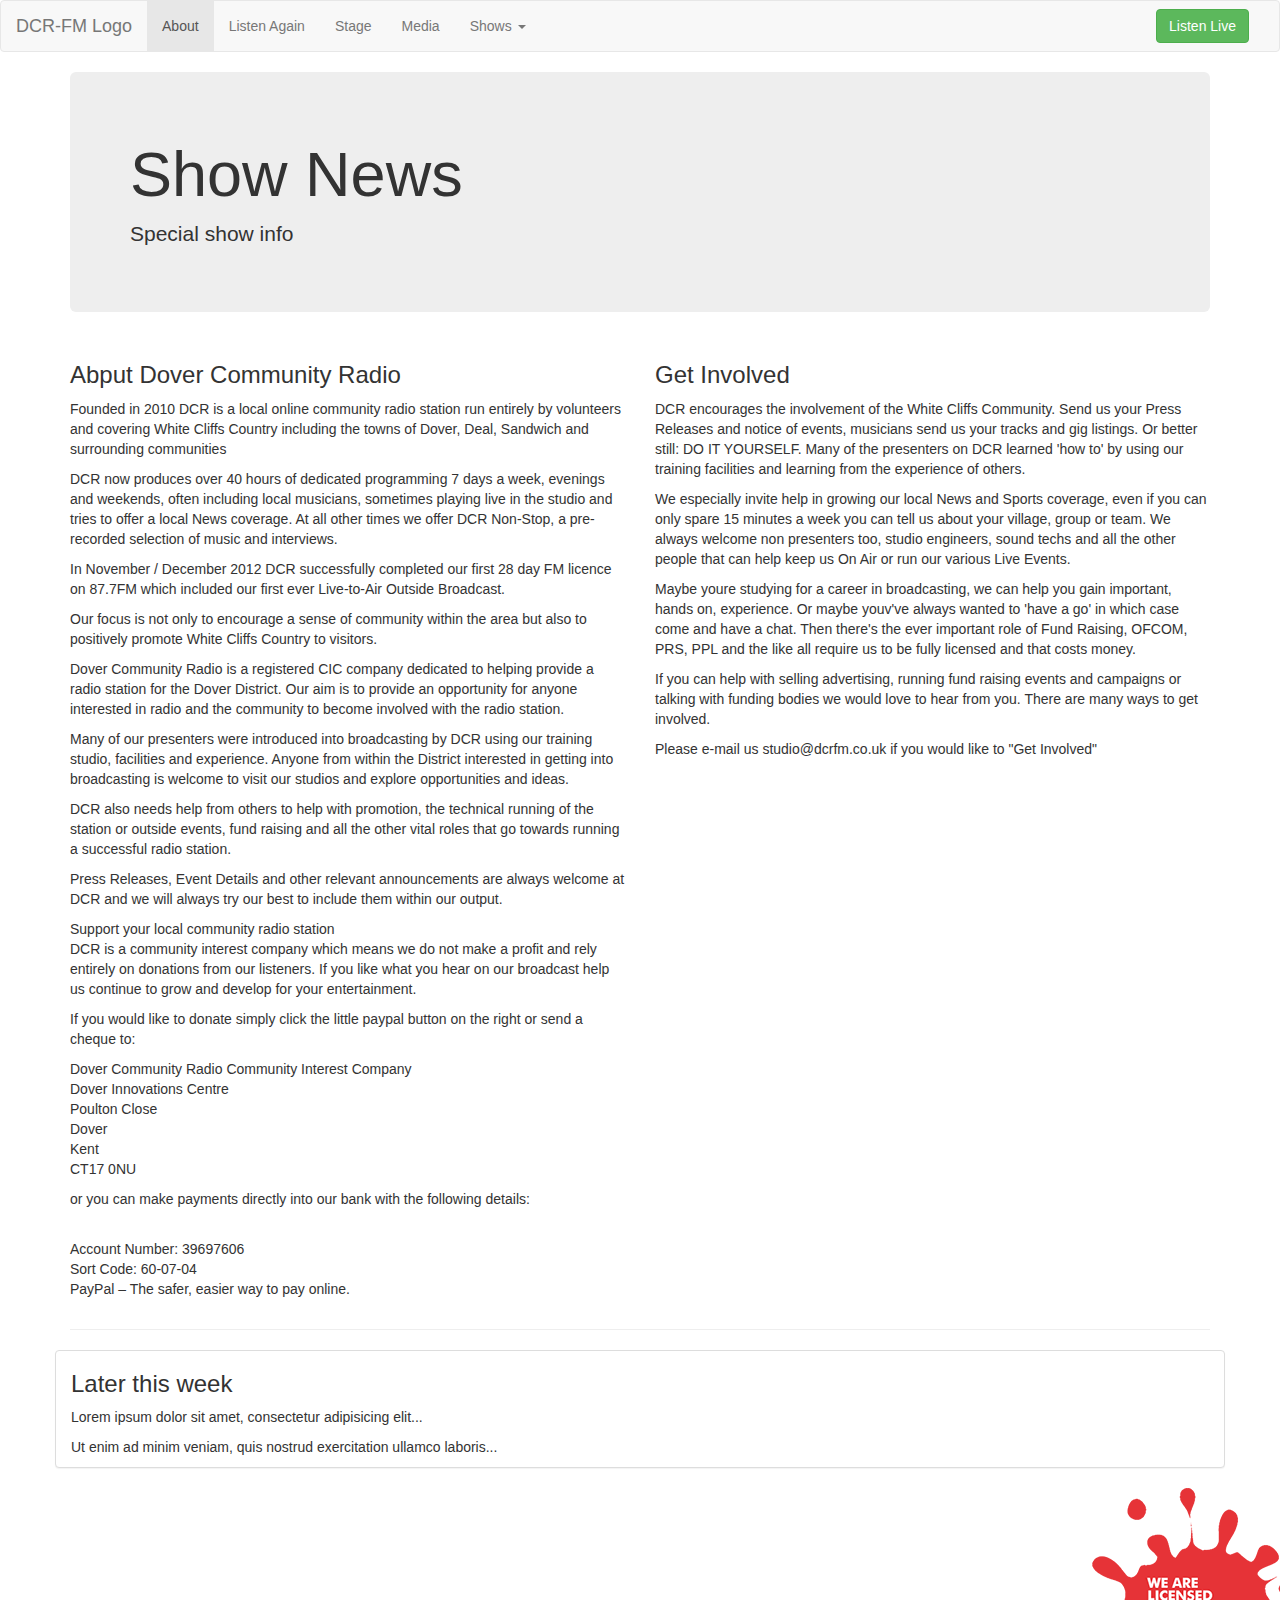
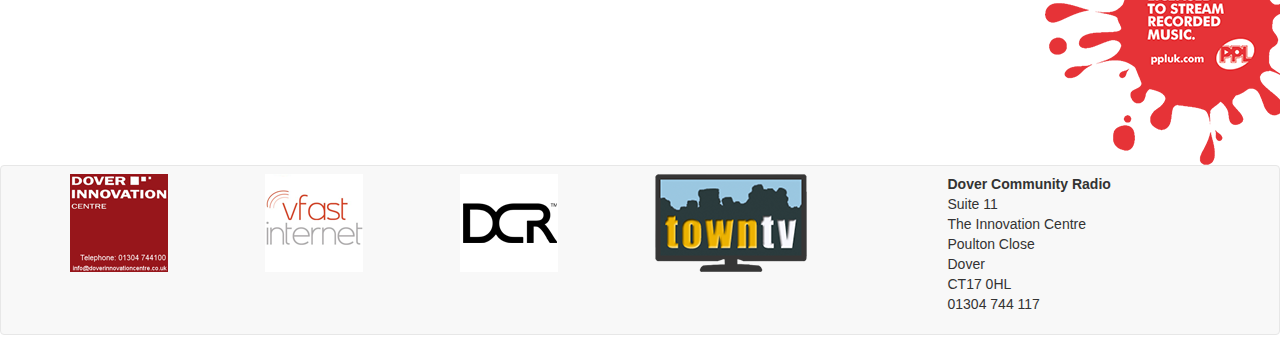
==== DCR/public_html/about.html @ eb3c3972 "Pages added." ====
<!--
To change this template, choose Tools | Templates
and open the template in the editor.
-->
<!DOCTYPE html>
<html>
    <head>
        <!-- Latest compiled and minified CSS -->
<link rel="stylesheet" href="css/bootstrap.min.css">

<link rel="stylesheet" href="css/style.css">

<!-- jQuery -->
<script src="js/jquery-1.11.3.min.js"></script>



<!-- Latest compiled and minified JavaScript -->
<script src="js/bootstrap.min.js"></script>
        <title>Dover Community Radio</title>
        <meta name="viewport" content="width=device-width, initial-scale=1.0">
        <meta http-equiv="Content-Type" content="text/html; charset=UTF-8">
          <link rel="shortcut icon" href="/favicon.png">
    </head>
    <body>
        
<nav class="navbar navbar-default">
  <div class="container-fluid">
    <!-- Brand and toggle get grouped for better mobile display -->
    <div class="navbar-header">
      <button type="button" class="navbar-toggle collapsed" data-toggle="collapse" data-target="#bs-example-navbar-collapse-1" aria-expanded="false">
        <span class="sr-only">Toggle navigation</span>
        <span class="icon-bar"></span>
        <span class="icon-bar"></span>
        <span class="icon-bar"></span>
      </button>
      <a class="navbar-brand" href="#">DCR-FM Logo</a>
    </div>

    <div class="collapse navbar-collapse" id="bs-example-navbar-collapse-1">
      <ul class="nav navbar-nav">
        <li class="active"><a href="about.html">About <span class="sr-only">(current)</span></a></li>
        <li><a href="#">Listen Again</a></li>
        <li><a href="#">Stage</a></li>
        <li><a href="#">Media</a></li>
        <li class="dropdown">
          <a href="#" class="dropdown-toggle" data-toggle="dropdown" role="button" aria-haspopup="true" aria-expanded="false">Shows <span class="caret"></span></a>
          <ul class="dropdown-menu">
            <li><a href="#">The Rockout</a></li>
            <li><a href="#">-</a></li>
            <li><a href="#">-</a></li>
            <li role="separator" class="divider"></li>
            <li><a href="#">-</a></li>
            <li role="separator" class="divider"></li>
            <li><a href="#">-</a></li>
          </ul>
        </li>
        
      </ul>
      
      <a class="btn btn-success pull-right top-buffer"href="#">Listen Live</a>
    </div><!-- /.navbar-collapse -->
  </div><!-- /.container-fluid -->
</nav>        
        
<div class="container">
  <div class="jumbotron">
        <h1>Show News</h1>
        <p>Special show info</p> 
  </div>
  <div class="row">
    <div class="col-sm-6">
      <h3>Abput Dover Community Radio</h3>
<p>Founded in 2010 DCR is a local online community radio station run entirely by volunteers and covering White Cliffs Country including the towns of Dover, Deal, Sandwich and surrounding communities</p>

<p>DCR now produces over 40 hours of dedicated programming 7 days a week, evenings and weekends, often including local musicians, sometimes playing live in the studio and tries to offer a local News coverage. At all other times we offer DCR Non-Stop, a pre-recorded selection of music and interviews.</p>

<p>In November / December 2012 DCR successfully completed our first 28 day FM licence on 87.7FM which included our first ever Live-to-Air Outside Broadcast.</p>

<p>Our focus is not only to encourage a sense of community within the area but also to positively promote White Cliffs Country to visitors.</p>

<p>Dover Community Radio is a registered CIC company dedicated to helping provide a radio station for the Dover District. Our aim is to provide an opportunity for anyone interested in radio and the community to become involved with the radio station.</p>

<p>Many of our presenters were introduced into broadcasting by DCR using our training studio, facilities and experience.  Anyone from within the District interested in getting into broadcasting is welcome to visit our studios and explore opportunities and ideas.</p>

<p>DCR also needs help from others to help with promotion, the technical running of the station or outside events, fund raising and all the other vital roles that go towards running a successful radio station.</p>
 
<p>Press Releases, Event Details and other relevant announcements are always welcome at DCR and we will always try our best to include them within our output.</p>
Support your local community radio station

<p>DCR is a community interest company which means we do not make a profit and rely entirely on donations from our listeners.  If you like what you hear on our broadcast help us continue to grow and develop for your entertainment.</p>

<p>If you would like to donate simply click the little paypal button on the right or send a cheque to:</p>

<ul class="list-unstyled">
<li>Dover Community Radio Community Interest Company</li>
<li>Dover Innovations Centre</li>
<li>Poulton Close</li>
<li>Dover</li>
<li>Kent</li>
<li>CT17 0NU</li>
</ul>
<p>or you can make payments directly into our bank with the following details:</p>
<br>
Account Number: 39697606<br>
Sort Code: 60-07-04<br>

<p>PayPal – The safer, easier way to pay online.</p>

      

    </div>
    <div class="col-sm-6">
      <h3>Get Involved</h3>
<p>DCR encourages the involvement of the White Cliffs Community. Send us your Press Releases and notice of events, musicians send us your tracks and gig listings. Or better still: DO IT YOURSELF. Many of the presenters on DCR learned 'how to' by using our training facilities and learning from the experience of others.</p>

<p>We especially invite help in growing our local News and Sports coverage, even if you can only spare 15 minutes a week you can tell us about your village, group or team. We always welcome non presenters too, studio engineers, sound techs and all the other people that can help keep us On Air or run our various Live Events.</p>

<p>Maybe youre studying for a career in broadcasting, we can help you gain important, hands on, experience. Or maybe youv've always wanted to 'have a go' in which case come and have a chat. Then there's the ever important role of Fund Raising, OFCOM, PRS, PPL and the like all require us to be fully licensed and that costs money.</p>

<p>If you can help with selling advertising, running fund raising events and campaigns or talking with funding bodies we would love to hear from you. There are many ways to get involved.</p>

<p>Please e-mail us studio@dcrfm.co.uk if you would like to "Get Involved"</p>
    </div>

  </div>
    <hr>
    <div class="row">
    <div class="col-sm-12 panel panel-default">
      <h3>Later this week</h3>
      <p>Lorem ipsum dolor sit amet, consectetur adipisicing elit...</p>
      <p>Ut enim ad minim veniam, quis nostrud exercitation ullamco laboris...</p>
    </div>
  </div>
    
    <div class="row">
        <div class="col-sm-2 col-sm-offset-10">
            <img src="img/prs-splodge-60.png"> 
        </div>
    </div>
    
</div>
    <div class="footer navbar navbar-default">
        <div class="container">
        <div class="row top-buffer">
        <div class="col-sm-2"><img src="img/DIC.png"></div>
        <div class="col-sm-2"><img src="img/vFast.png"></div>
        <div class="col-sm-2"><img src="img/DCR.png"></div>
        <div class="col-sm-2"><img src="img/town-tv.png"></div>
        
        <div class="col-sm-3  pull-right">
    <address>
        <ul class="list-unstyled">
            <li><strong>Dover Community Radio</strong></li>
            <li>Suite 11</li>
            <li>The Innovation Centre</li>
            <li>Poulton Close</li>
            <li>Dover</li>
            <li>CT17 0HL</li>
            <li>01304 744 117</li>
        </ul> 
    </address>
    </div> 
            </div>
</div>
  </div>
    </body>
</html>
---- DCR/public_html/css/style.css ----
/* 
    Document   : style
    Created on : 18-Jun-2015, 20:53:11
    Author     : nathanfriend
    Description:
        Purpose of the stylesheet follows.
*/

.top-buffer { 
    margin-top:8px; 
}
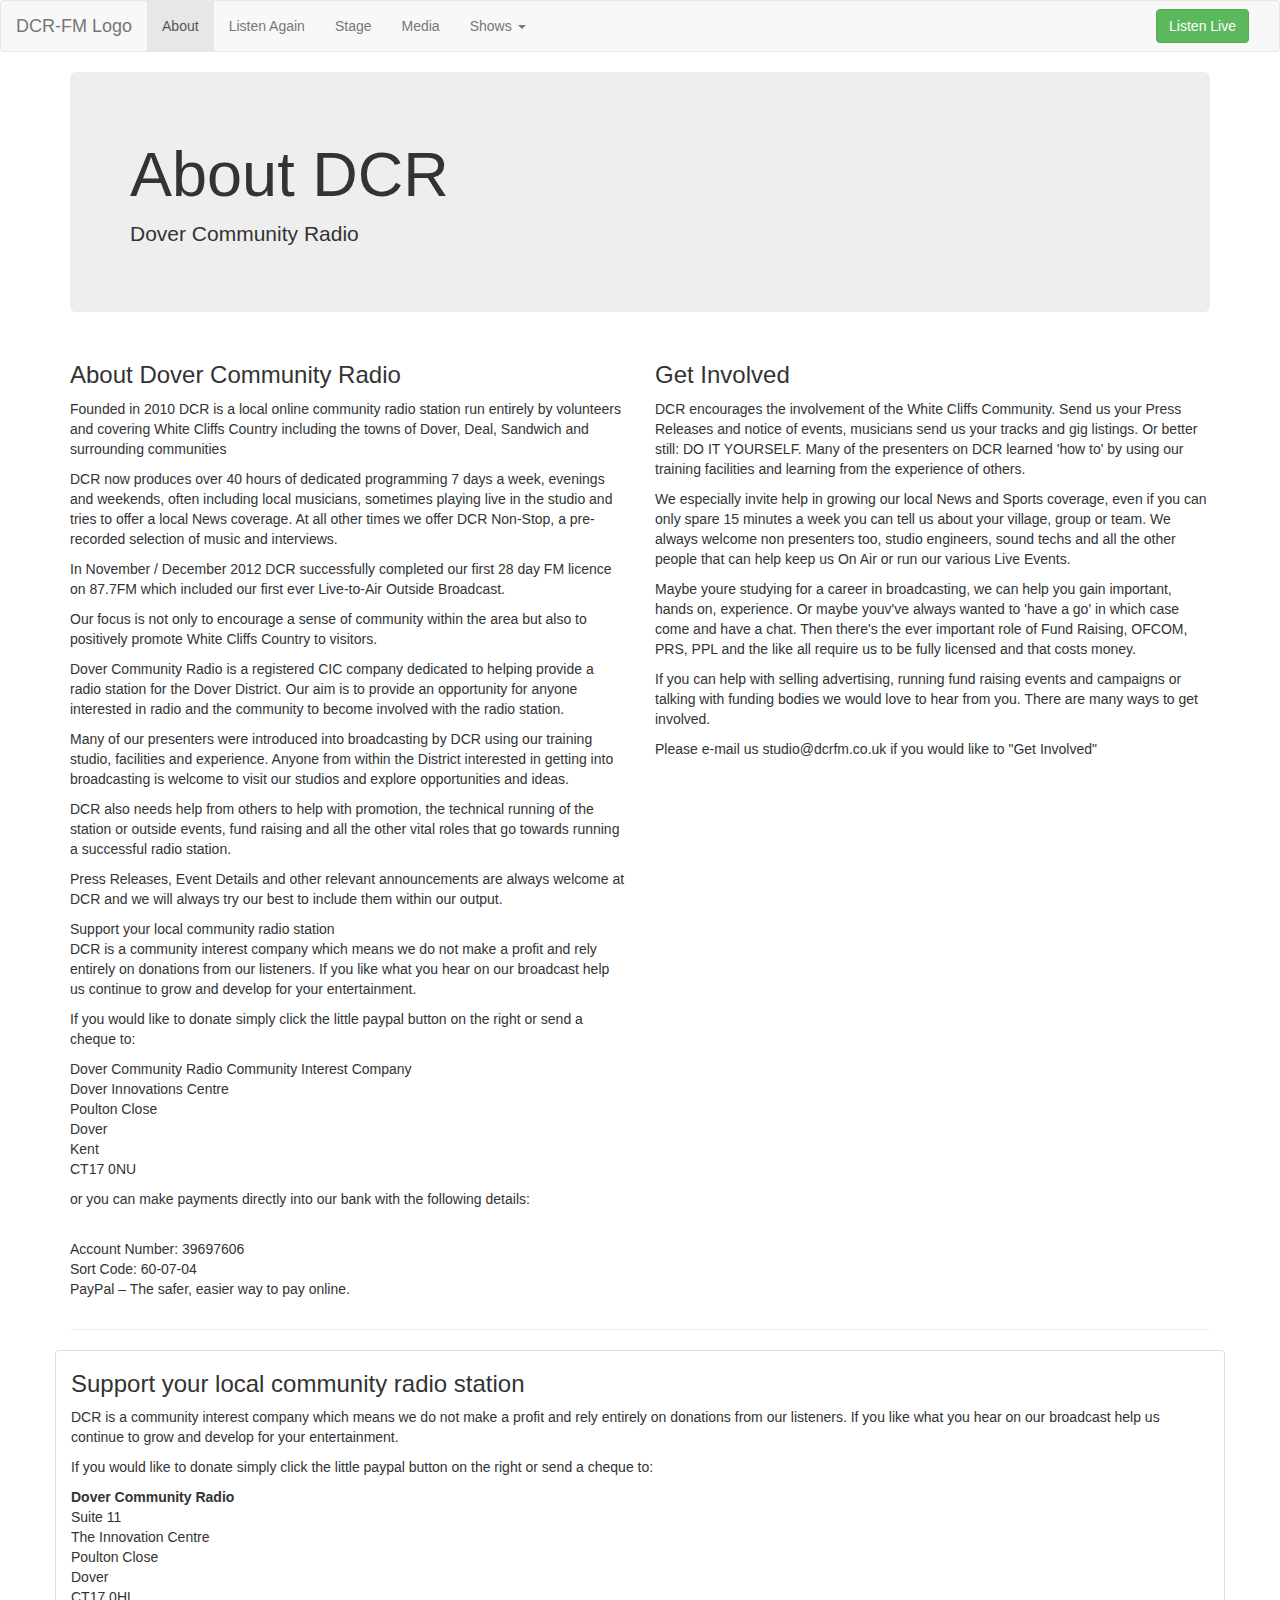
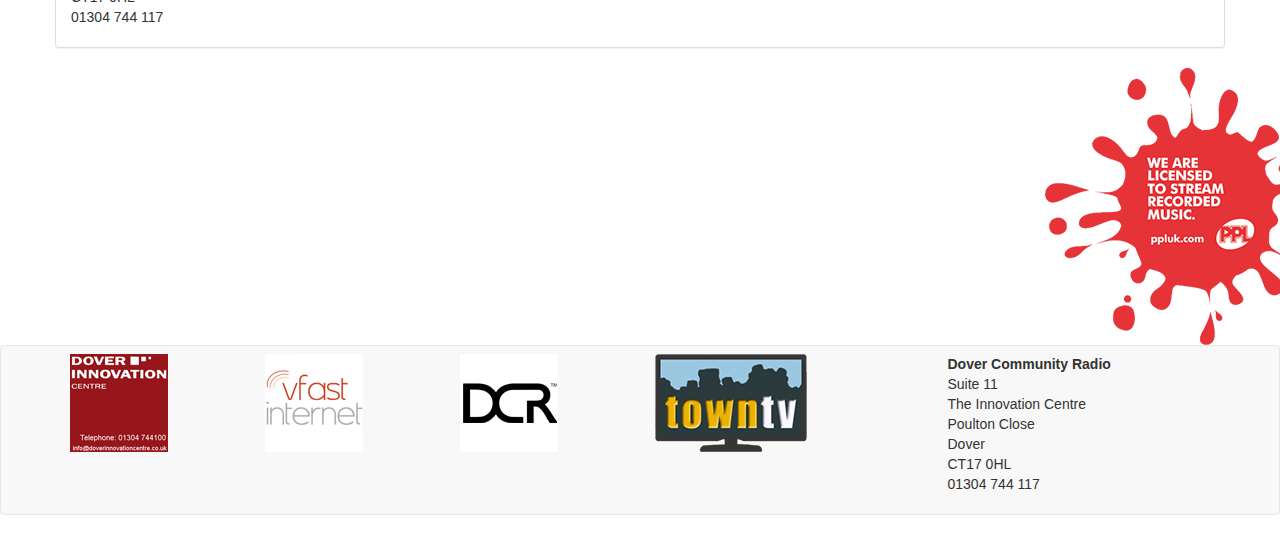
==== commit dd5c52fc: "Menu updated" ====
--- a/DCR/public_html/about.html
+++ b/DCR/public_html/about.html
@@ -34,15 +34,15 @@
         <span class="icon-bar"></span>
         <span class="icon-bar"></span>
       </button>
-      <a class="navbar-brand" href="#">DCR-FM Logo</a>
+      <a class="navbar-brand" href="index.html">DCR-FM Logo</a>
     </div>
 
     <div class="collapse navbar-collapse" id="bs-example-navbar-collapse-1">
       <ul class="nav navbar-nav">
         <li class="active"><a href="about.html">About <span class="sr-only">(current)</span></a></li>
-        <li><a href="#">Listen Again</a></li>
-        <li><a href="#">Stage</a></li>
-        <li><a href="#">Media</a></li>
+        <li><a href="listen-again.html">Listen Again</a></li>
+        <li><a href="stage.html">Stage</a></li>
+        <li><a href="media.html">Media</a></li>
         <li class="dropdown">
           <a href="#" class="dropdown-toggle" data-toggle="dropdown" role="button" aria-haspopup="true" aria-expanded="false">Shows <span class="caret"></span></a>
           <ul class="dropdown-menu">
@@ -65,12 +65,12 @@
         
 <div class="container">
   <div class="jumbotron">
-        <h1>Show News</h1>
-        <p>Special show info</p> 
+        <h1>About DCR</h1>
+        <p>Dover Community Radio</p> 
   </div>
   <div class="row">
     <div class="col-sm-6">
-      <h3>Abput Dover Community Radio</h3>
+      <h3>About Dover Community Radio</h3>
 <p>Founded in 2010 DCR is a local online community radio station run entirely by volunteers and covering White Cliffs Country including the towns of Dover, Deal, Sandwich and surrounding communities</p>
 
 <p>DCR now produces over 40 hours of dedicated programming 7 days a week, evenings and weekends, often including local musicians, sometimes playing live in the studio and tries to offer a local News coverage. At all other times we offer DCR Non-Stop, a pre-recorded selection of music and interviews.</p>
@@ -127,9 +127,22 @@
     <hr>
     <div class="row">
     <div class="col-sm-12 panel panel-default">
-      <h3>Later this week</h3>
-      <p>Lorem ipsum dolor sit amet, consectetur adipisicing elit...</p>
-      <p>Ut enim ad minim veniam, quis nostrud exercitation ullamco laboris...</p>
+      <h3>Support your local community radio station</h3>
+      <p>DCR is a community interest company which means we do not make a profit and rely entirely on donations from our listeners.  If you like what you hear on our broadcast help us continue to grow and develop for your entertainment.</p>
+
+<p>If you would like to donate simply click the little paypal button on the right or send a cheque to:</p>
+
+<address>
+        <ul class="list-unstyled">
+            <li><strong>Dover Community Radio</strong></li>
+            <li>Suite 11</li>
+            <li>The Innovation Centre</li>
+            <li>Poulton Close</li>
+            <li>Dover</li>
+            <li>CT17 0HL</li>
+            <li>01304 744 117</li>
+        </ul> 
+    </address>
     </div>
   </div>
     
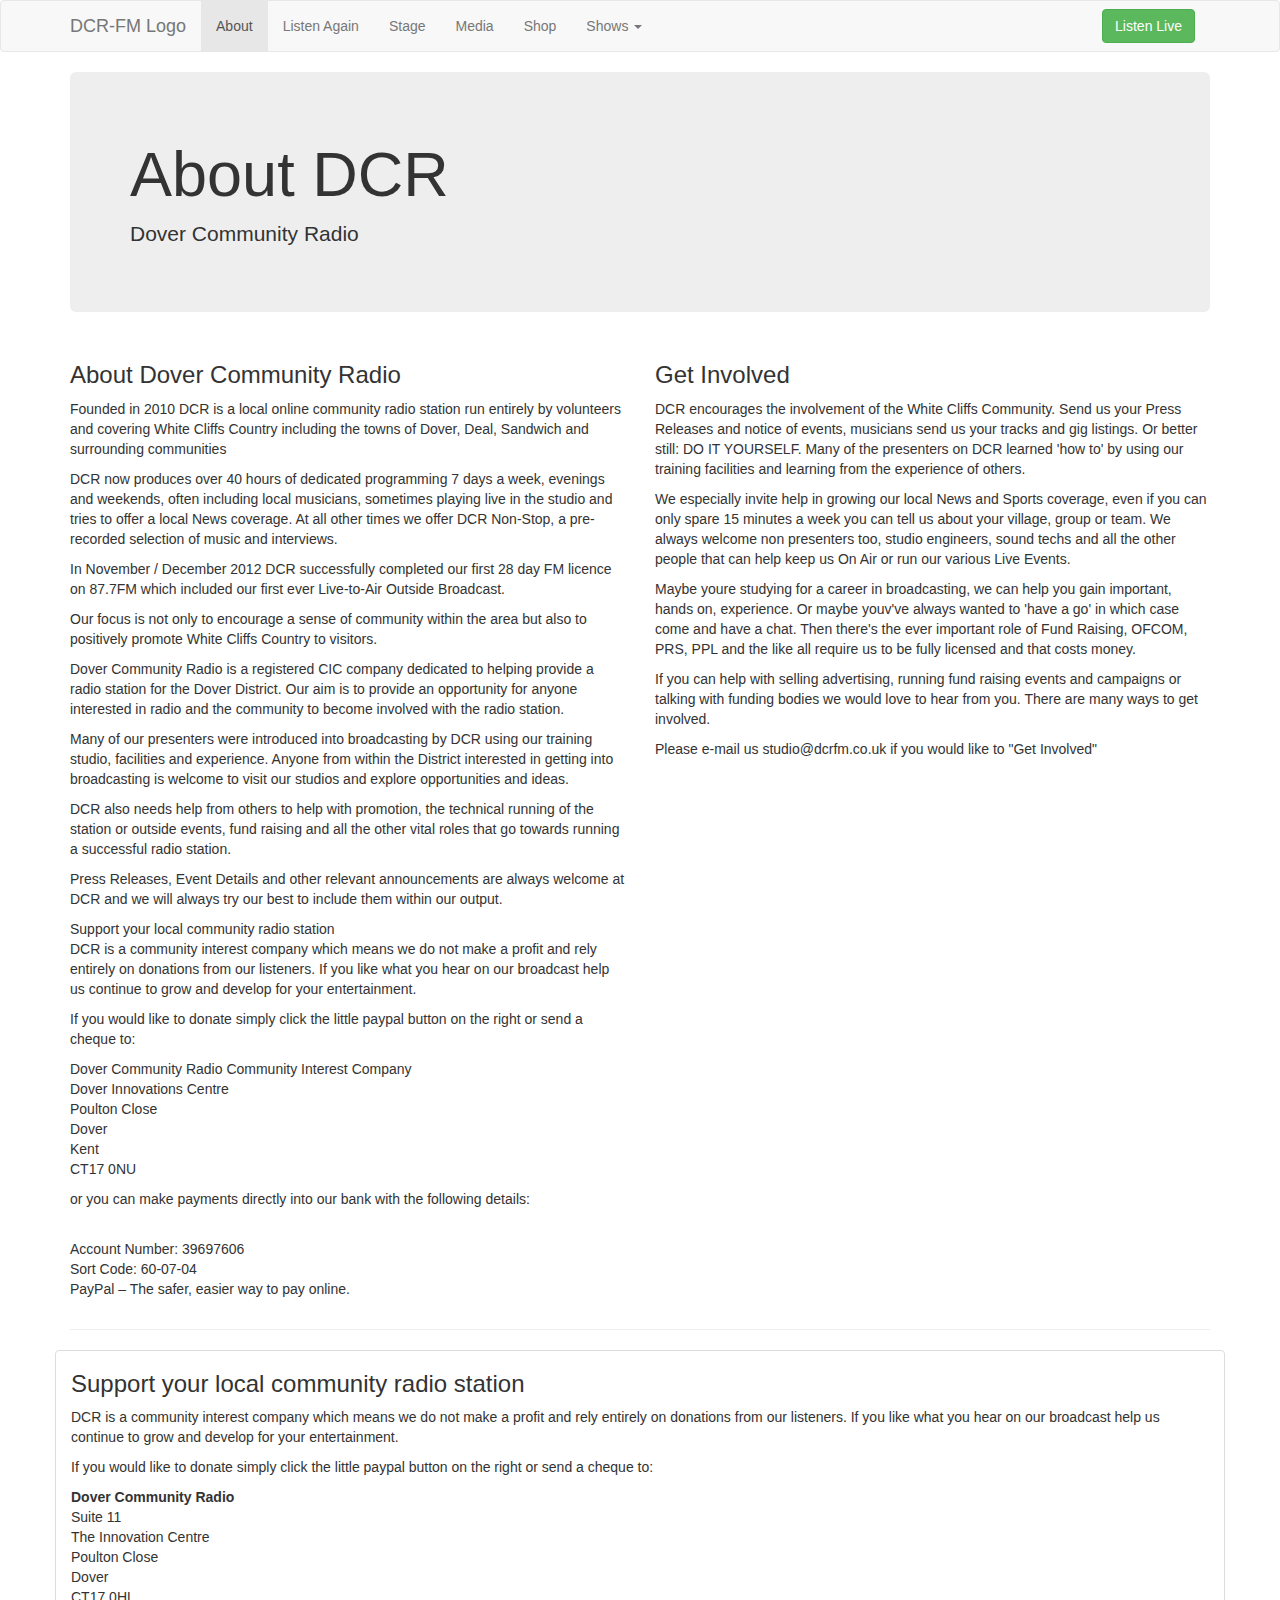
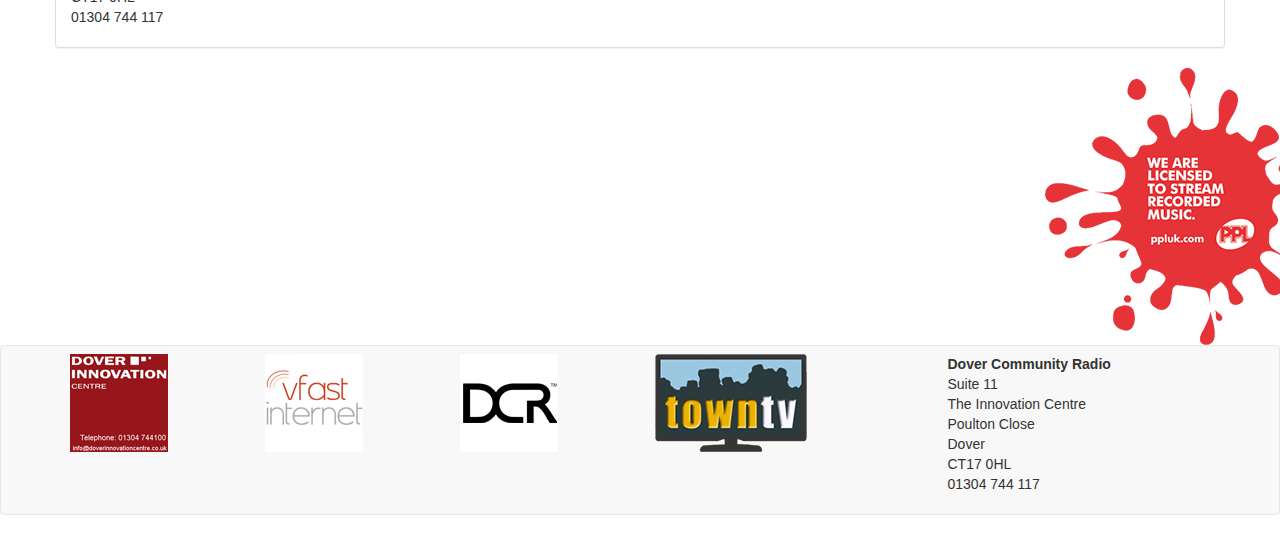
==== commit a611dcbc: "Colours added." ====
--- a/DCR/public_html/about.html
+++ b/DCR/public_html/about.html
@@ -25,7 +25,7 @@
     <body>
         
 <nav class="navbar navbar-default">
-  <div class="container-fluid">
+  <div class="container">
     <!-- Brand and toggle get grouped for better mobile display -->
     <div class="navbar-header">
       <button type="button" class="navbar-toggle collapsed" data-toggle="collapse" data-target="#bs-example-navbar-collapse-1" aria-expanded="false">
@@ -43,6 +43,7 @@
         <li><a href="listen-again.html">Listen Again</a></li>
         <li><a href="stage.html">Stage</a></li>
         <li><a href="media.html">Media</a></li>
+        <li><a href="#">Shop</a></li>
         <li class="dropdown">
           <a href="#" class="dropdown-toggle" data-toggle="dropdown" role="button" aria-haspopup="true" aria-expanded="false">Shows <span class="caret"></span></a>
           <ul class="dropdown-menu">
--- a/DCR/public_html/css/style.css
+++ b/DCR/public_html/css/style.css
@@ -9,3 +9,28 @@
 .top-buffer { 
     margin-top:8px; 
 }
+
+.footer-top-buffer {
+    margin-top: 22px;
+}
+
+
+#teal-bright {
+    color:#02C3C8;
+}
+
+#teal-mid {
+    color:#018E91;
+}
+
+#teal-dull {
+    color: #015A65;
+}
+
+#orange {
+    color: #F7501B;
+}
+
+#orange-light {
+    color: #FB7E21;
+}
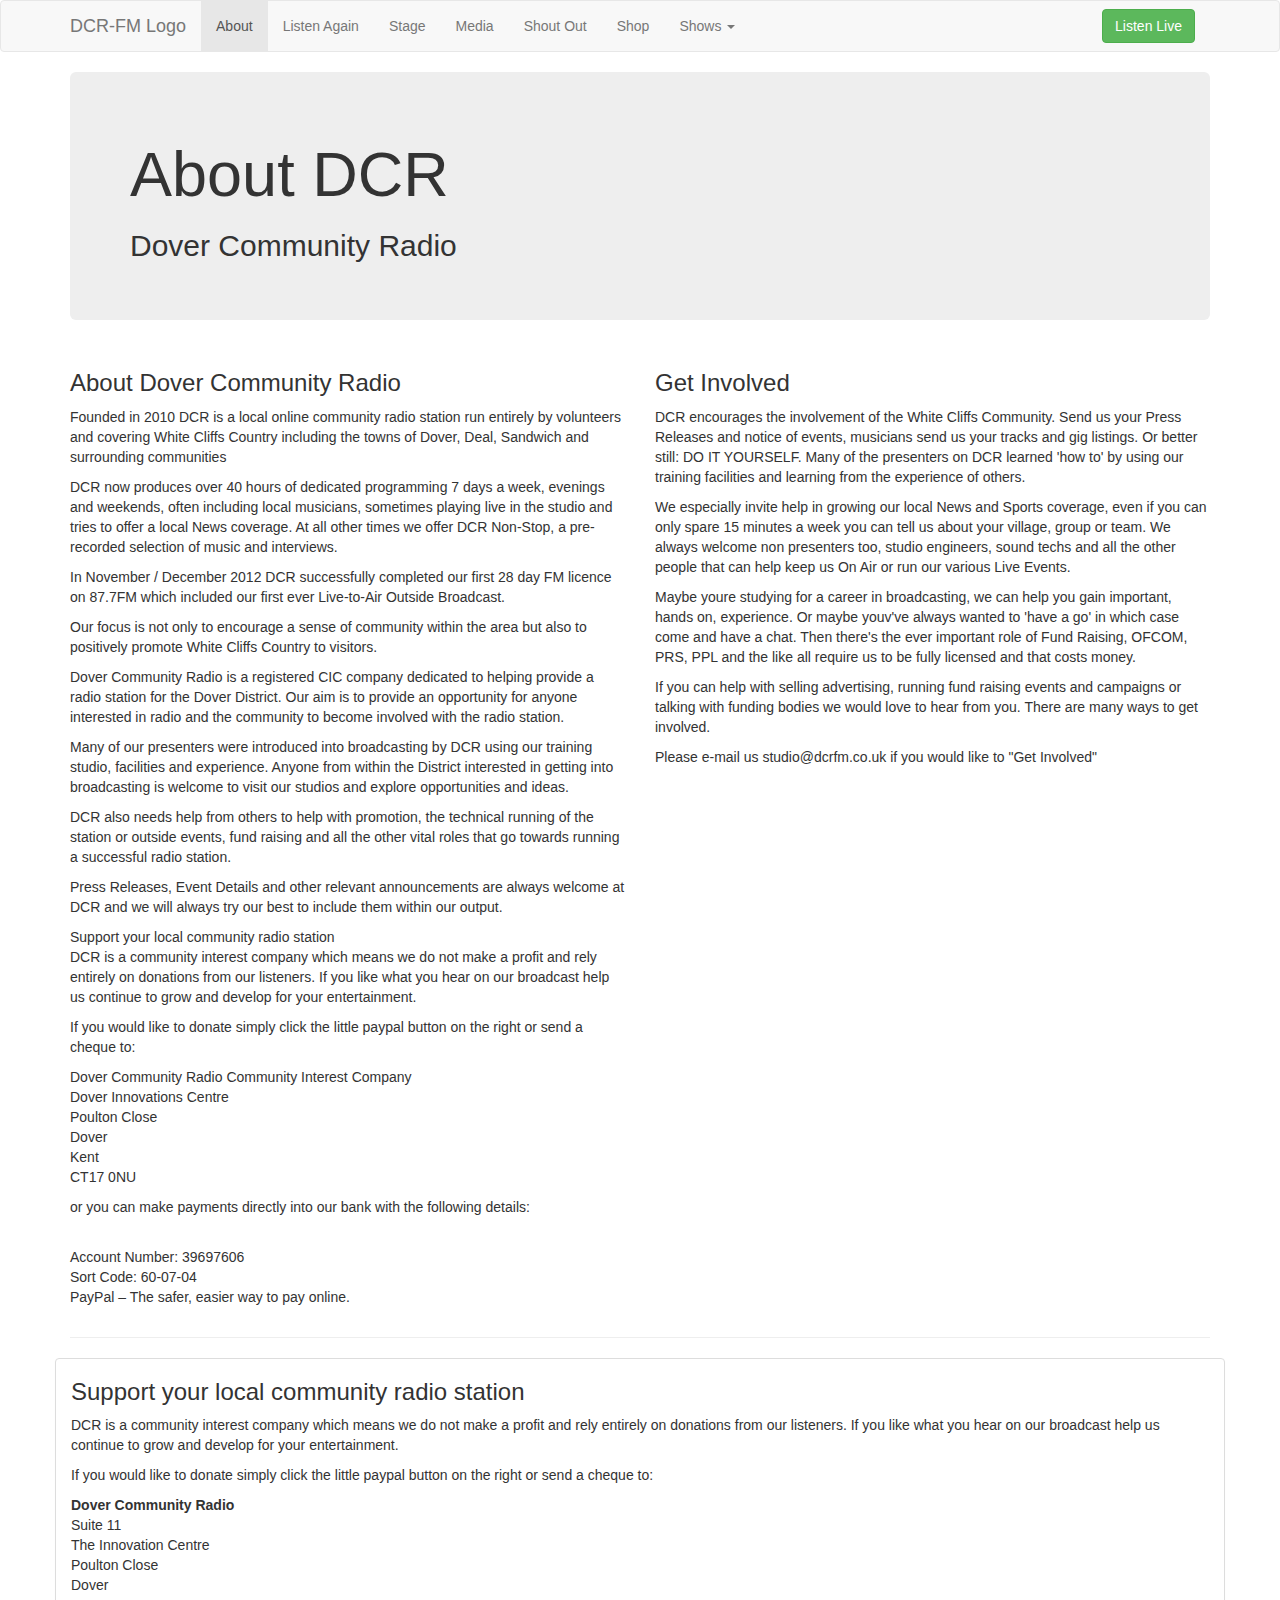
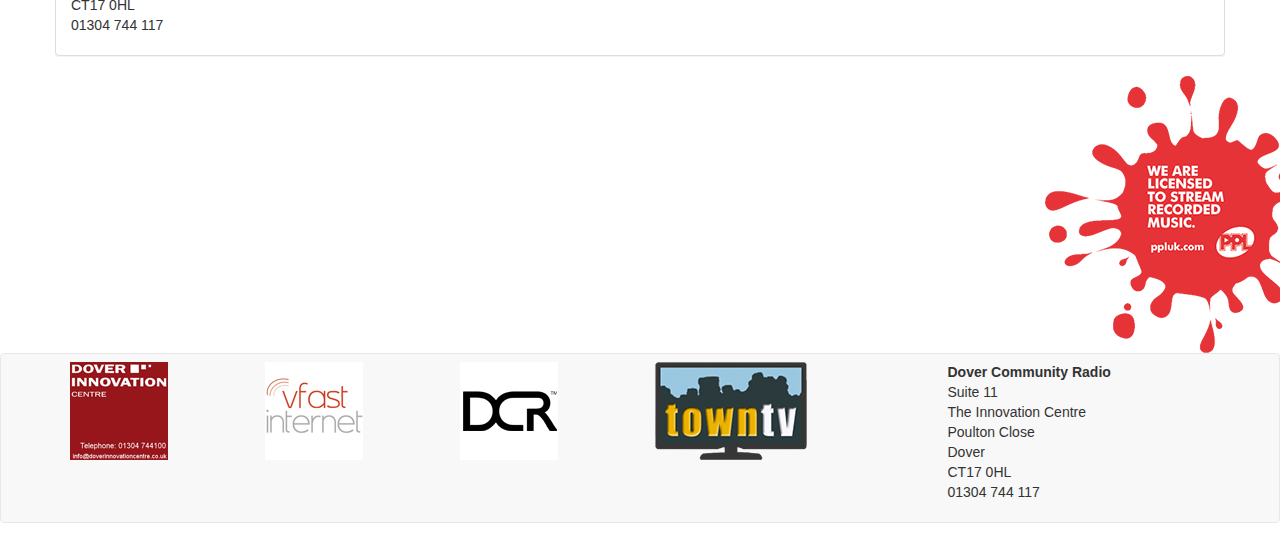
==== commit beeb6ff2: "Shoutout page added. Menus added." ====
--- a/DCR/public_html/about.html
+++ b/DCR/public_html/about.html
@@ -43,6 +43,7 @@
         <li><a href="listen-again.html">Listen Again</a></li>
         <li><a href="stage.html">Stage</a></li>
         <li><a href="media.html">Media</a></li>
+        <li><a href="shoutout.html">Shout Out</a></li>
         <li><a href="#">Shop</a></li>
         <li class="dropdown">
           <a href="#" class="dropdown-toggle" data-toggle="dropdown" role="button" aria-haspopup="true" aria-expanded="false">Shows <span class="caret"></span></a>
@@ -67,7 +68,7 @@
 <div class="container">
   <div class="jumbotron">
         <h1>About DCR</h1>
-        <p>Dover Community Radio</p> 
+        <h2>Dover Community Radio</h2> 
   </div>
   <div class="row">
     <div class="col-sm-6">
